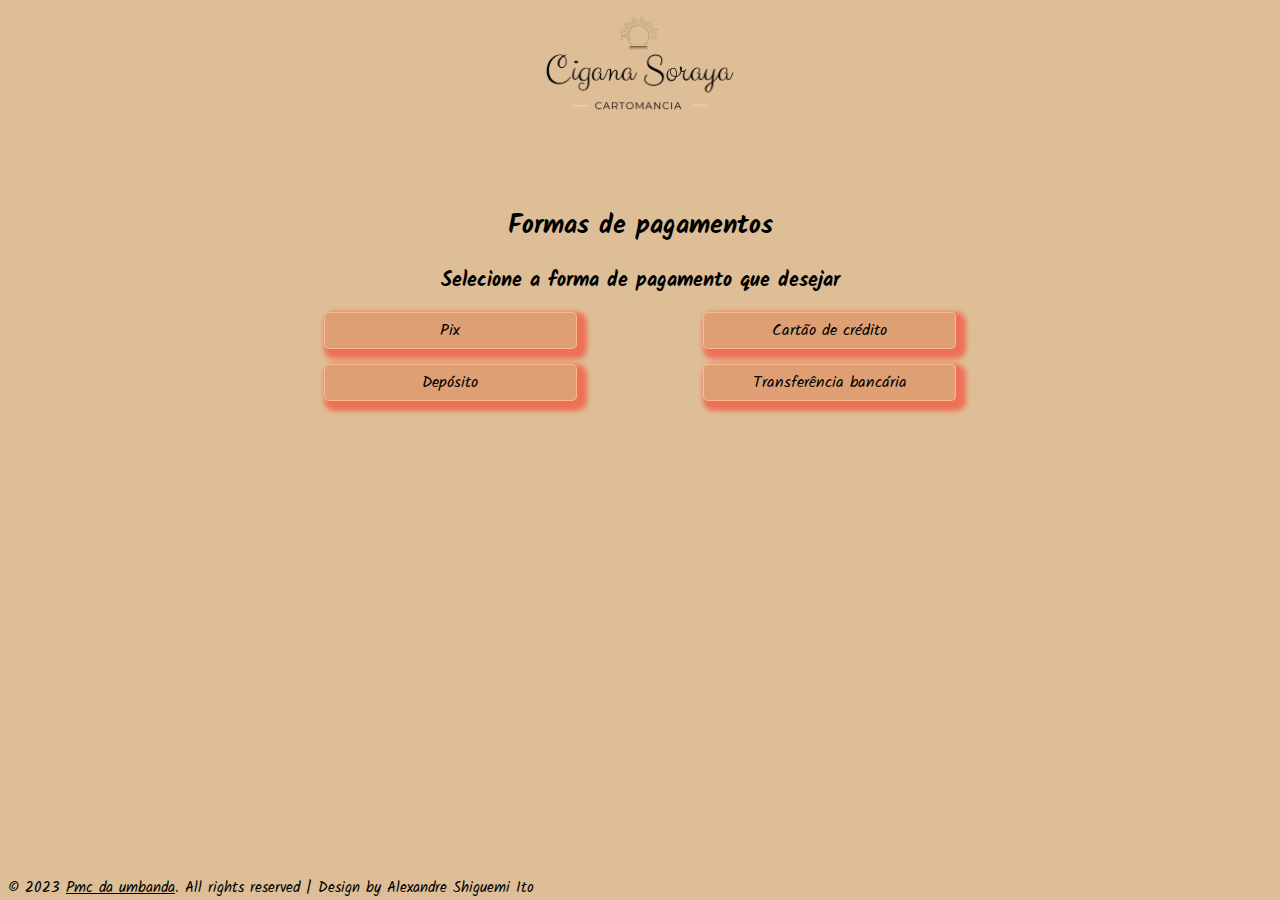
==== index.html @ a0abab5c "Ajuste de html principal junto com readme" ====
<!DOCTYPE html>
<html lang="pt-BR">
<head>
    <meta charset="UTF-8">
    <meta http-equiv="X-UA-Compatible" content="IE=edge">
    <meta name="viewport" content="width=device-width, initial-scale=1.0">
    <title>Formas de pagamentos</title>
    <link href="hud.css" rel="stylesheet">
    <link rel="shortcut icon" href="aba-logo.png">
</head>
<body>
<header>
    <div class="topo">
            <a href="index.html"><img class="logo" src="logoreduzida.png"></a>
            <div class="header-hud">
                <h1>Formas de pagamentos</h1>
                <h2>Selecione a forma de pagamento que desejar</h2>
            </div>
    </div>
</header>
    <nav>
        <a href="pix.html" id="pix" class="botao">Pix</a>
        <a href="cartao.html" id="cartao" class="botao">Cartão de crédito</a>
        <a href="deposito.html" id="deposito" class="botao">Depósito</a>
        <a href="transferencia.html" id="transf" class="botao">Transferência bancária</a>
    </nav> 
<!-- <img src="whats.png" id="whats"> -->
    <footer>
        © 2023 <a href="https://www.instagram.com/pmc.da.umbanda/" id="pmc">Pmc da umbanda</a>. All rights reserved | Design by Alexandre Shiguemi Ito
       
    </footer>
</body>
</html>
---- hud.css ----
@import url('https://fonts.googleapis.com/css2?family=Courgette&family=Kalam:wght@700&family=Lobster&display=swap');
*{
    background-color: #debe96;
    font-family: 'Kalam', cursive;
}
/*Definir o tamanho da logo*/
.logo{
    width: 200px;
    margin-bottom: 5%;
}
/*Grid*/
#pix{
    grid-area: botao1;
    justify-items: center;
}
#cartao{
    grid-area: botao2;
}
#deposito{
    grid-area: botao3;
}
#transf{
    grid-area: botao4;
}
/*Centralizar logo e h1 h2*/
header{
    text-align: center; 
}
/*Configuração do h1 e h2*/
.header-hud{
    font-size:  small;
    cursor: default;
}

#pmc{
    text-decoration: underline;
    color: black;
}
/*Colocar pointer no botão das opções*/
.botao:hover{
    cursor: pointer;
    background-color: #ff5555ea;
    box-shadow: 7px 7px 7px 7px #ed5836;
}
/*Ao clicar a box-shadow diminui nos 3px*/
.botao:active{
    box-shadow: 3px 3px 3px 3px #ed5836;
}
/*Botão*/
nav {
    width: 50%;
    margin: 0 auto;
    display: grid;
    grid-template-columns: 1fr 1fr;
    grid-template-rows: 1fr 1fr;
    grid-template-areas: 
    'botao1 botao2'
    'botao3 botao4';
    box-sizing: border-box; /*Usado para determinar a borda pela borda*/
    gap: 20%;
}
.botao {
    box-sizing: border-box;
    border-radius: 5px;
    border-color: rgba(240, 27, 27, 0.52);
    box-shadow: 5px 5px 5px 5px #ee7157;
    width: 100%;
    padding: 2%;
    background-color: #de9f74;
    border: 1px solid #ffbe92e2;
    text-align: center;
    text-decoration: none;
    color: black;
}
/*Botão do whats app junto com responsive*/
/* #whats{
    width: 3rem;
    position: absolute;
    right: 0;
    bottom: 0;
    margin: 10px;
}
@media(max-width:620px){
    #whats{
        margin-bottom: 2rem;
    }
}
@media(max-width:560px){
    #whats{
        margin-bottom: 3rem;
    }
}
@media(max-width:305px){
    #whats{
        margin-bottom: 5rem;
    }
} */
/*Rodapé*/
footer{
    position: absolute;
    font-size: 15px;
    bottom: 0;
}
/*Responsive*/
@media(max-width:870px) {
    nav{
        grid-template-areas: 
        'botao1'
        'botao2'
        'botao3'
        'botao4';
        grid-template-columns: 100%;
        grid-template-rows: 1fr 1fr 1fr 1fr;
    }
    #pix{
        grid-area: botao1;
        justify-items: center;
    }
    #cartao{
        grid-area: botao2;
    }
    #deposito{
        grid-area: botao3;
    }
    #transf{
        grid-area: botao4;
    }
}
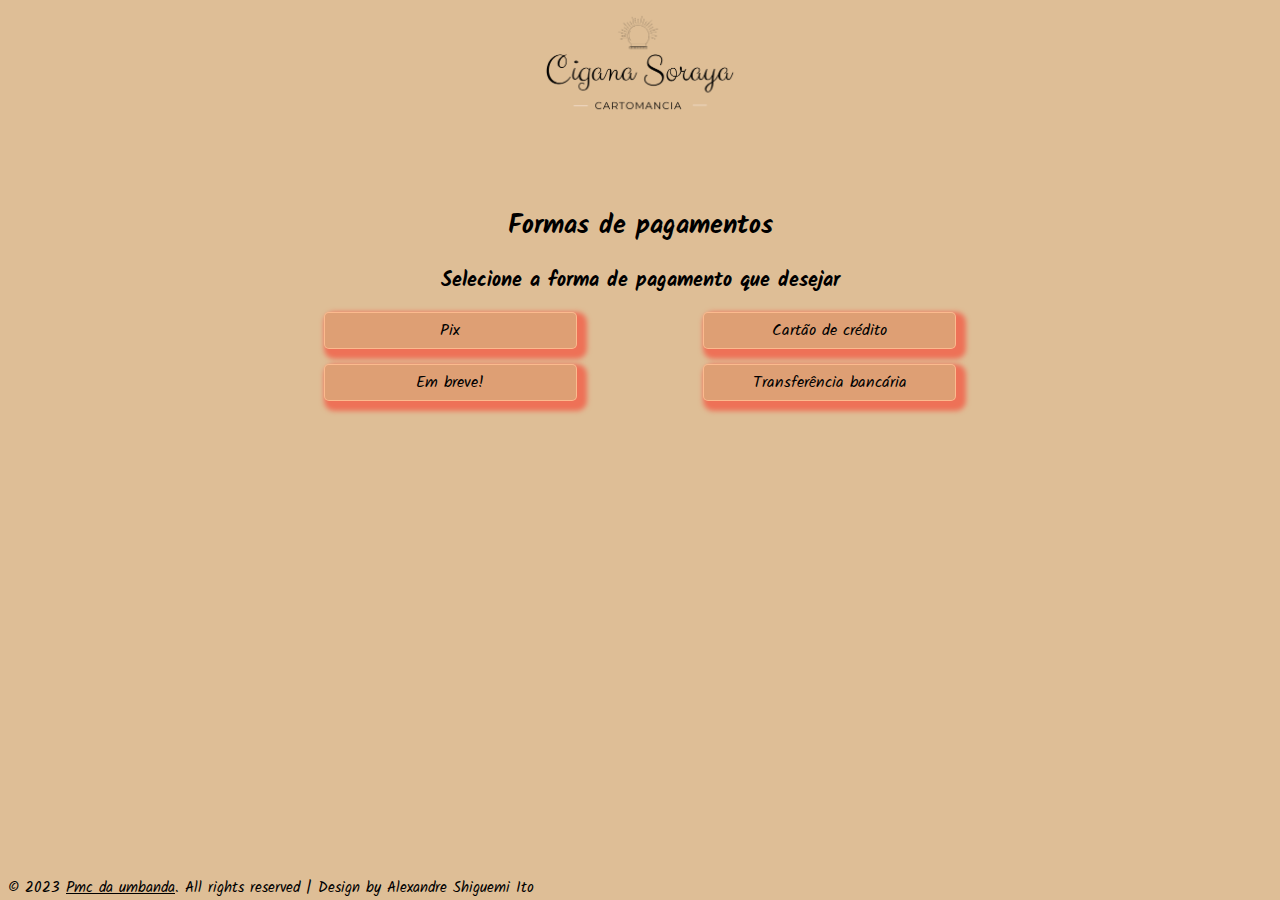
==== commit 728a00f0: "#deposito" ====
--- a/index.html
+++ b/index.html
@@ -21,7 +21,7 @@
     <nav>
         <a href="pix.html" id="pix" class="botao">Pix</a>
         <a href="cartao.html" id="cartao" class="botao">Cartão de crédito</a>
-        <a href="deposito.html" id="deposito" class="botao">Depósito</a>
+        <a href="#" id="deposito" class="botao">Em breve!</a>
         <a href="transferencia.html" id="transf" class="botao">Transferência bancária</a>
     </nav> 
 <!-- <img src="whats.png" id="whats"> -->
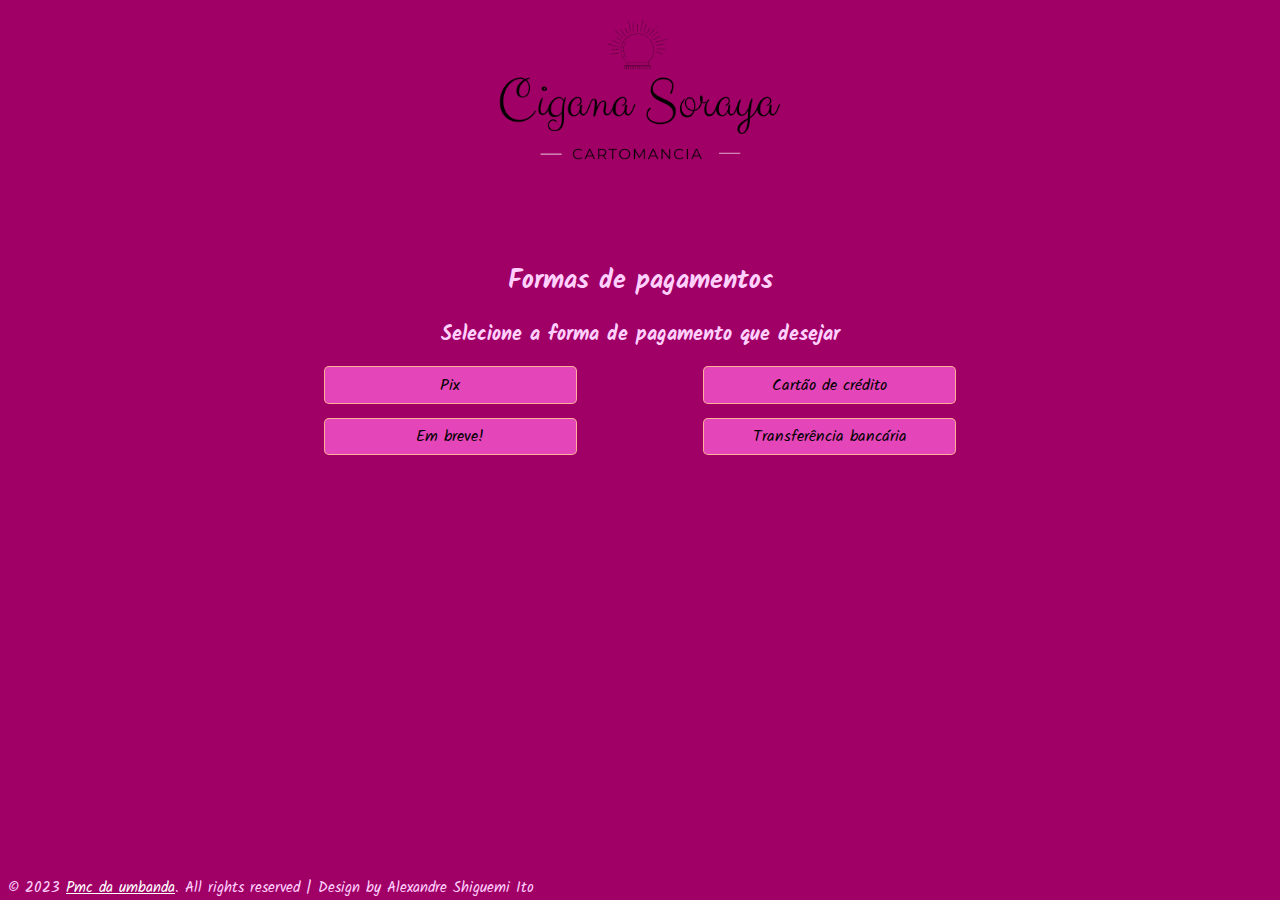
==== commit ebd58d5b: "troca de pix" ====
--- a/index.html
+++ b/index.html
@@ -5,13 +5,13 @@
     <meta http-equiv="X-UA-Compatible" content="IE=edge">
     <meta name="viewport" content="width=device-width, initial-scale=1.0">
     <title>Formas de pagamentos</title>
-    <link href="hud.css" rel="stylesheet">
-    <link rel="shortcut icon" href="aba-logo.png">
+    <link href="/stylesheet/hud.css" rel="stylesheet">
+    <link rel="shortcut icon" href="/imagens/aba-logo.png">
 </head>
 <body>
 <header>
     <div class="topo">
-            <a href="index.html"><img class="logo" src="logoreduzida.png"></a>
+            <a href="/index.html"><img class="logo" src="/imagens/logoreduzida.png"></a>
             <div class="header-hud">
                 <h1>Formas de pagamentos</h1>
                 <h2>Selecione a forma de pagamento que desejar</h2>
@@ -19,12 +19,11 @@
     </div>
 </header>
     <nav>
-        <a href="pix.html" id="pix" class="botao">Pix</a>
-        <a href="cartao.html" id="cartao" class="botao">Cartão de crédito</a>
+        <a href="/pages/pix.html" id="pix" class="botao">Pix</a>
+        <a href="/pages/cartao.html" id="cartao" class="botao">Cartão de crédito</a>
         <a href="#" id="deposito" class="botao">Em breve!</a>
-        <a href="transferencia.html" id="transf" class="botao">Transferência bancária</a>
+        <a href="/pages/transferencia.html" id="transf" class="botao">Transferência bancária</a>
     </nav> 
-<!-- <img src="whats.png" id="whats"> -->
     <footer>
         © 2023 <a href="https://www.instagram.com/pmc.da.umbanda/" id="pmc">Pmc da umbanda</a>. All rights reserved | Design by Alexandre Shiguemi Ito
        
--- a/stylesheet/hud.css
+++ b/stylesheet/hud.css
@@ -0,0 +1,128 @@
+@import url('https://fonts.googleapis.com/css2?family=Courgette&family=Kalam:wght@700&family=Lobster&display=swap');
+*{
+    background-color: #a00066;
+    font-family: 'Kalam', cursive;
+    color: rgb(255, 208, 254);
+}
+/*Definir o tamanho da logo*/
+.logo{
+    width: 300px;
+    margin-bottom: 5%;
+}
+/*Grid*/
+#pix{
+    grid-area: botao1;
+    justify-items: center;
+}
+#cartao{
+    grid-area: botao2;
+}
+#deposito{
+    grid-area: botao3;
+}
+#transf{
+    grid-area: botao4;
+}
+/*Centralizar logo e h1 h2*/
+header{
+    text-align: center; 
+}
+/*Configuração do h1 e h2*/
+.header-hud{
+    font-size:  small;
+    cursor: default;
+}
+
+#pmc{
+    text-decoration: underline;
+    color: white;
+}
+/*Colocar pointer no botão das opções*/
+.botao:hover{
+    cursor: pointer;
+    background-color: hsl(321, 100%, 65%);
+    box-shadow: 7px 7px 7px 7px hsl(288, 100%, 50%);
+}
+/*Botão*/
+nav {
+    width: 50%;
+    margin: 0 auto;
+    display: grid;
+    grid-template-columns: 1fr 1fr;
+    grid-template-rows: 1fr 1fr;
+    grid-template-areas: 
+    'botao1 botao2'
+    'botao3 botao4';
+    box-sizing: border-box; /*Usado para determinar a borda pela borda*/
+    gap: 20%;
+}
+.botao {
+    box-sizing: border-box;
+    border-radius: 5px;
+    /* border-color: rgb(255, 63, 63); */
+    /* box-shadow: 5px 5px 5px 5px #ff4a68; */
+    width: 100%;
+    padding: 2%;
+    background-color: #ff61dab6;
+    border: 1px solid #ffbe92e2;
+    text-align: center;
+    text-decoration: none;
+    color: black;
+}
+/*Botão do whats app junto com responsive*/
+/* #whats{
+    width: 3rem;
+    position: absolute;
+    right: 0;
+    bottom: 0;
+    margin: 10px;
+}
+@media(max-width:620px){
+    #whats{
+        margin-bottom: 2rem;
+    }
+}
+@media(max-width:560px){
+    #whats{
+        margin-bottom: 3rem;
+    }
+}
+@media(max-width:305px){
+    #whats{
+        margin-bottom: 5rem;
+    }
+} */
+/*Rodapé*/
+footer{
+    position: absolute;
+    font-size: 15px;
+    bottom: 0;
+}
+/*Responsive*/
+@media(max-width:870px) {
+    nav{
+        grid-template-areas: 
+        'botao1'
+        'botao2'
+        'botao3'
+        'botao4';
+        grid-template-columns: 100%;
+        grid-template-rows: 1fr 1fr 1fr 1fr;
+    }
+    #pix{
+        grid-area: botao1;
+        justify-items: center;
+    }
+    #cartao{
+        grid-area: botao2;
+    }
+    #deposito{
+        grid-area: botao3;
+    }
+    #transf{
+        grid-area: botao4;
+    }
+    .logo{
+        width: 200px;
+    }
+}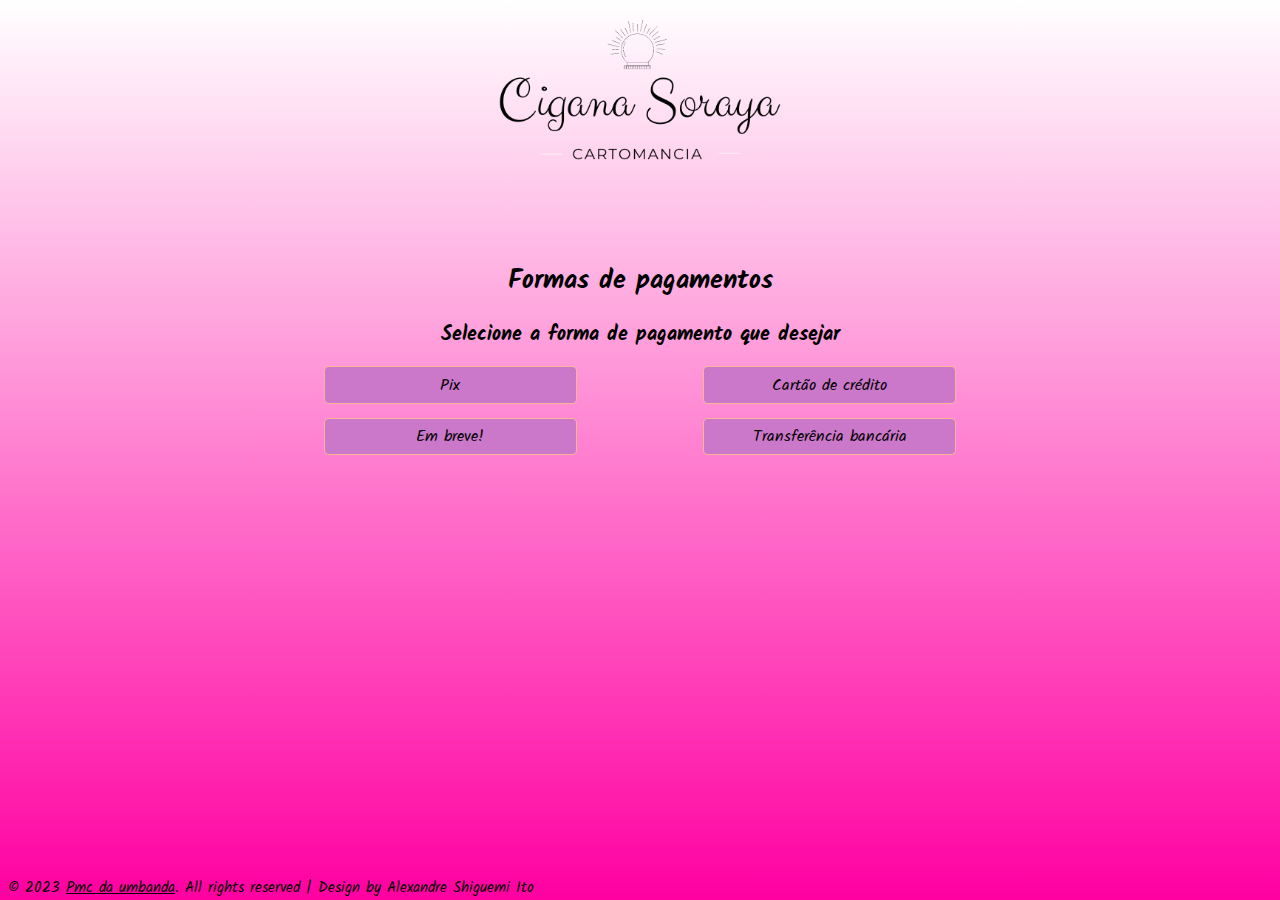
==== commit 747751c3: "Alteração de cor e caminhos genéricos para os arquivos" ====
--- a/index.html
+++ b/index.html
@@ -5,13 +5,13 @@
     <meta http-equiv="X-UA-Compatible" content="IE=edge">
     <meta name="viewport" content="width=device-width, initial-scale=1.0">
     <title>Formas de pagamentos</title>
-    <link href="/stylesheet/hud.css" rel="stylesheet">
-    <link rel="shortcut icon" href="/imagens/aba-logo.png">
+    <link href="./stylesheet/hud.css" rel="stylesheet">
+    <link rel="shortcut icon" href="./imagens/aba-logo.png">
 </head>
 <body>
 <header>
     <div class="topo">
-            <a href="/index.html"><img class="logo" src="/imagens/logoreduzida.png"></a>
+            <a href="./index.html"><img class="logo" src="./imagens/logoreduzida.png"></a>
             <div class="header-hud">
                 <h1>Formas de pagamentos</h1>
                 <h2>Selecione a forma de pagamento que desejar</h2>
@@ -19,10 +19,10 @@
     </div>
 </header>
     <nav>
-        <a href="/pages/pix.html" id="pix" class="botao">Pix</a>
-        <a href="/pages/cartao.html" id="cartao" class="botao">Cartão de crédito</a>
+        <a href="./pages/pix.html" id="pix" class="botao">Pix</a>
+        <a href="./pages/cartao.html" id="cartao" class="botao">Cartão de crédito</a>
         <a href="#" id="deposito" class="botao">Em breve!</a>
-        <a href="/pages/transferencia.html" id="transf" class="botao">Transferência bancária</a>
+        <a href="./pages/transferencia.html" id="transf" class="botao">Transferência bancária</a>
     </nav> 
     <footer>
         © 2023 <a href="https://www.instagram.com/pmc.da.umbanda/" id="pmc">Pmc da umbanda</a>. All rights reserved | Design by Alexandre Shiguemi Ito
--- a/stylesheet/hud.css
+++ b/stylesheet/hud.css
@@ -1,8 +1,12 @@
 @import url('https://fonts.googleapis.com/css2?family=Courgette&family=Kalam:wght@700&family=Lobster&display=swap');
 *{
-    background-color: #a00066;
+    /* background-color: #a00066; */
     font-family: 'Kalam', cursive;
-    color: rgb(255, 208, 254);
+    color: rgb(0, 0, 0);
+}
+html{
+    background-image: linear-gradient(to bottom,white, #ff00a1);
+    height: 100vh;
 }
 /*Definir o tamanho da logo*/
 .logo{
@@ -35,7 +39,7 @@
 
 #pmc{
     text-decoration: underline;
-    color: white;
+    color: rgb(0, 0, 0);
 }
 /*Colocar pointer no botão das opções*/
 .botao:hover{
@@ -63,35 +67,12 @@
     /* box-shadow: 5px 5px 5px 5px #ff4a68; */
     width: 100%;
     padding: 2%;
-    background-color: #ff61dab6;
+    background-color: rgb(203, 119, 202);
     border: 1px solid #ffbe92e2;
     text-align: center;
     text-decoration: none;
     color: black;
 }
-/*Botão do whats app junto com responsive*/
-/* #whats{
-    width: 3rem;
-    position: absolute;
-    right: 0;
-    bottom: 0;
-    margin: 10px;
-}
-@media(max-width:620px){
-    #whats{
-        margin-bottom: 2rem;
-    }
-}
-@media(max-width:560px){
-    #whats{
-        margin-bottom: 3rem;
-    }
-}
-@media(max-width:305px){
-    #whats{
-        margin-bottom: 5rem;
-    }
-} */
 /*Rodapé*/
 footer{
     position: absolute;
